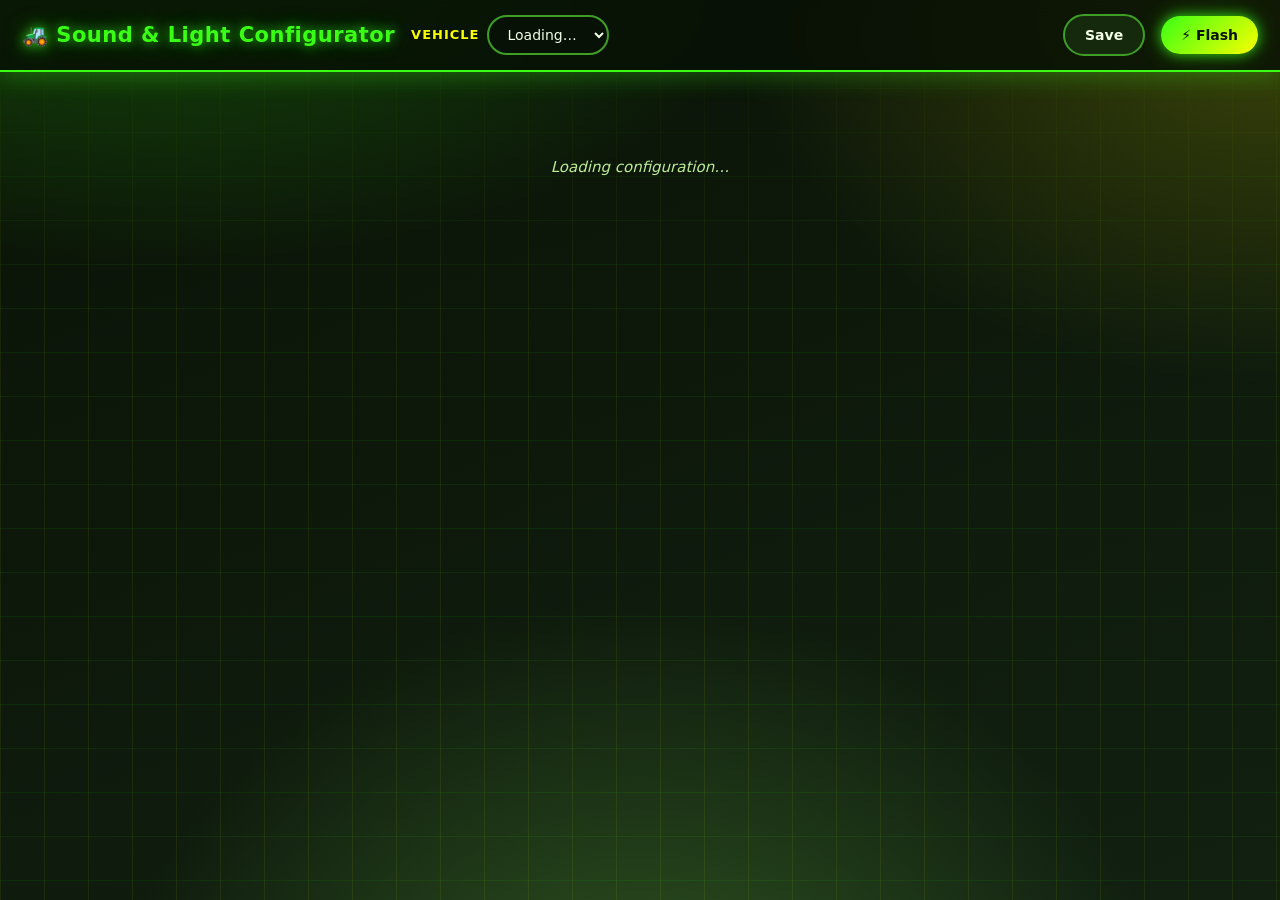
==== web/index.html @ 30f2c3ab "Modern browser UI + WebSerial flashing, neon theme, firmware tweaks UI / flashing: - Rewrote the con" ====
<!DOCTYPE html>
<html lang="en">
<head>
<meta charset="utf-8">
<meta name="viewport" content="width=device-width, initial-scale=1">
<title>DIYGuy999 Sound &amp; Light — Configurator</title>
<link rel="icon" href="data:,">
<link rel="stylesheet" href="/web/styles.css">
</head>
<body>
<header>
  <div class="brand">🚜 Sound &amp; Light Configurator</div>
  <div class="veh">
    <label for="vehicleSel">Vehicle</label>
    <select id="vehicleSel"><option>Loading…</option></select>
  </div>
  <div class="spacer"></div>
  <span id="dirty" class="dirty"></span>
  <button id="saveBtn">Save</button>
  <button id="flashBtnTop" class="primary">⚡ Flash</button>
</header>

<nav id="tabs"></nav>
<main id="content">
  <div class="empty">Loading configuration…</div>
</main>

<input type="file" id="importFile" accept=".h" style="display:none">
<input type="file" id="wavFile" accept=".wav,audio/*" style="display:none">
<div id="modal"></div>
<div id="toast"></div>

<script type="module" src="/web/app.js"></script>
</body>
</html>
---- web/styles.css ----
/* ============================================================
   90s NEON BUBBLE THEME  —  DIYGuy999 Configurator
   neon green + neon yellow on dark green-black
   ============================================================ */
:root {
  --bg0: #0a1206;
  --bg1: #112011;
  --panel: rgba(18, 38, 12, .72);
  --panel2: rgba(28, 56, 18, .55);
  --line: #3f9f24;
  --text: #f3ffe6;
  --muted: #bdec97;

  --green: #39ff14;
  --green2: #8fff5a;
  --yellow: #faff00;
  --yellow2: #ffd000;
  --cyan: #00f0ff;
  --pink: #ff2e97;

  --ok: #39ff14;
  --err: #ff3b6b;
  --work: #00f0ff;

  --glow-green: 0 0 12px rgba(57,255,20,.7), 0 0 24px rgba(57,255,20,.35);
  --glow-yellow: 0 0 12px rgba(250,255,0,.7), 0 0 24px rgba(250,255,0,.35);
  --radius: 22px;
}
* { box-sizing: border-box; }
html, body { margin: 0; height: 100%; }
body {
  color: var(--text);
  font: 15px/1.55 "Trebuchet MS", "Comic Sans MS", "Segoe UI", system-ui, sans-serif;
  display: flex; flex-direction: column;
  background:
    radial-gradient(1100px 600px at 12% -10%, rgba(57,255,20,.26), transparent 60%),
    radial-gradient(1000px 700px at 100% 0%, rgba(250,255,0,.20), transparent 55%),
    radial-gradient(900px 800px at 50% 120%, rgba(143,255,90,.26), transparent 60%),
    linear-gradient(160deg, var(--bg0), var(--bg1));
  background-attachment: fixed;
}
/* retro grid overlay */
body::before {
  content: ""; position: fixed; inset: 0; z-index: -1; pointer-events: none;
  background-image:
    linear-gradient(rgba(57,255,20,.08) 1px, transparent 1px),
    linear-gradient(90deg, rgba(250,255,0,.07) 1px, transparent 1px);
  background-size: 44px 44px;
  mask-image: linear-gradient(transparent, #000 35%);
}

h1, h2, .brand { font-family: "Comic Sans MS", "Trebuchet MS", system-ui, sans-serif; }

/* ---- Header ---- */
header {
  display: flex; align-items: center; gap: 16px; flex-wrap: wrap;
  padding: 14px 22px; position: sticky; top: 0; z-index: 10;
  background: rgba(8, 16, 6, .82); backdrop-filter: blur(8px);
  border-bottom: 2px solid var(--green);
  box-shadow: 0 4px 24px rgba(57,255,20,.30);
}
.brand {
  font-size: 21px; font-weight: 700; white-space: nowrap;
  color: var(--green); text-shadow: var(--glow-green); letter-spacing: .5px;
}
.veh { display: flex; align-items: center; gap: 8px; }
.veh label { color: var(--yellow); font-size: 13px; font-weight: 700; text-transform: uppercase; letter-spacing: 1px; }
.spacer { flex: 1; }
.dirty { color: var(--yellow); font-size: 13px; font-weight: 700; text-shadow: var(--glow-yellow); }
.legacy-link { color: var(--muted); font-size: 13px; text-decoration: none; padding: 7px 11px; border-radius: 999px; border: 2px solid transparent; }
.legacy-link:hover { color: var(--yellow); border-color: var(--yellow); box-shadow: var(--glow-yellow); }

select, input[type=number], input[type=text] {
  background: rgba(8,16,6,.7); color: var(--text);
  border: 2px solid var(--line); border-radius: 999px;
  padding: 9px 14px; font-size: 14px; font-family: inherit;
}
select:focus, input:focus { outline: none; border-color: var(--green); box-shadow: var(--glow-green); }
select { max-width: 280px; }

button {
  border: 0; border-radius: 999px; padding: 11px 20px; font-size: 14px; font-weight: 700;
  cursor: pointer; color: var(--text); font-family: inherit;
  background: rgba(28,56,18,.6); border: 2px solid var(--line);
  transition: transform .08s, box-shadow .15s, filter .15s;
}
button:hover:not(:disabled) { box-shadow: var(--glow-green); transform: translateY(-1px); border-color: var(--green); }
button:active:not(:disabled) { transform: translateY(1px) scale(.98); }
button:disabled { opacity: .4; cursor: not-allowed; }
button.primary {
  color: #0a1206; border: 0;
  background: linear-gradient(135deg, var(--green), var(--yellow));
  box-shadow: var(--glow-green);
}
button.primary:hover:not(:disabled) { box-shadow: 0 0 18px rgba(57,255,20,.9), 0 0 34px rgba(250,255,0,.55); }

/* ---- Tabs ---- */
nav {
  display: flex; gap: 8px; overflow-x: auto; padding: 12px 18px;
}
nav button.tab {
  background: rgba(18,38,12,.55); border: 2px solid var(--line);
  border-radius: 999px; color: var(--muted); white-space: nowrap; padding: 9px 17px; font-weight: 700;
}
nav button.tab:hover { color: var(--text); border-color: var(--yellow); box-shadow: var(--glow-yellow); }
nav button.tab.active {
  color: #0a1206; border-color: transparent;
  background: linear-gradient(135deg, var(--green), var(--yellow));
  box-shadow: var(--glow-green);
}

/* ---- Content ---- */
main { flex: 1; overflow: auto; padding: 24px; }
.tabpane { max-width: 940px; margin: 0 auto; }
.pane-title { font-size: 26px; margin: 0 0 4px; color: var(--yellow); text-shadow: var(--glow-yellow); }
.pane-sub { color: var(--muted); margin: 0 0 20px; font-size: 13px; font-style: italic; }

.ctrl {
  display: grid; grid-template-columns: 1fr auto; align-items: center; gap: 10px 18px;
  padding: 15px 18px; border: 2px solid var(--line); border-radius: var(--radius);
  background: var(--panel); margin-bottom: 12px; backdrop-filter: blur(4px);
  transition: border-color .15s, box-shadow .15s, transform .1s;
}
.ctrl:hover { border-color: var(--green); box-shadow: 0 0 16px rgba(57,255,20,.28); transform: translateY(-1px); }
.ctrl .meta { min-width: 0; }
.ctrl .name { font-weight: 700; color: var(--green2); }
.ctrl .desc { color: var(--muted); font-size: 12.5px; }
.ctrl .input { display: flex; align-items: center; gap: 14px; justify-self: end; }
.ctrl .val {
  min-width: 64px; text-align: center; color: #0a1206; font-weight: 800; font-variant-numeric: tabular-nums;
  background: var(--yellow); border-radius: 999px; padding: 3px 10px; box-shadow: var(--glow-yellow);
}
input[type=range] {
  width: 230px; height: 10px; -webkit-appearance: none; appearance: none;
  background: linear-gradient(90deg, var(--green), var(--yellow)); border-radius: 999px; outline: none;
}
input[type=range]::-webkit-slider-thumb {
  -webkit-appearance: none; appearance: none; width: 26px; height: 26px; border-radius: 50%;
  background: radial-gradient(circle at 35% 30%, #fff, var(--green)); border: 2px solid var(--yellow);
  box-shadow: var(--glow-green); cursor: pointer;
}
input[type=range]::-moz-range-thumb {
  width: 24px; height: 24px; border-radius: 50%; background: var(--green);
  border: 2px solid var(--yellow); box-shadow: var(--glow-green); cursor: pointer;
}

/* toggle switch */
.switch { position: relative; width: 58px; height: 30px; }
.switch input { opacity: 0; width: 0; height: 0; }
.slider-ui {
  position: absolute; inset: 0; background: rgba(8,16,6,.8); border: 2px solid var(--line);
  border-radius: 999px; transition: .2s; cursor: pointer;
}
.slider-ui::before {
  content: ""; position: absolute; height: 22px; width: 22px; left: 3px; top: 2px;
  background: var(--muted); border-radius: 50%; transition: .25s;
}
.switch input:checked + .slider-ui {
  background: linear-gradient(135deg, var(--green), var(--yellow)); border-color: transparent; box-shadow: var(--glow-green);
}
.switch input:checked + .slider-ui::before { transform: translateX(28px); background: #0a1206; box-shadow: 0 0 8px #fff; }

.empty { color: var(--muted); padding: 36px; text-align: center; font-style: italic; }

/* ---- Cards / Flash / generic ---- */
.card {
  background: var(--panel); border: 2px solid var(--line); border-radius: var(--radius);
  padding: 20px; margin-bottom: 16px; backdrop-filter: blur(4px);
}
.row { display: flex; gap: 12px; flex-wrap: wrap; align-items: center; }
.steps { color: var(--muted); font-size: 13.5px; margin: 0 0 16px; padding-left: 18px; }
.warn { color: var(--yellow); font-weight: 700; }
.status {
  margin-top: 14px; padding: 12px 16px; border-radius: 16px; font-size: 14px; font-weight: 700;
  background: rgba(8,16,6,.6); border: 2px solid var(--line); color: var(--muted);
}
.status.ok { color: var(--ok); border-color: var(--ok); box-shadow: 0 0 14px rgba(57,255,20,.4); }
.status.err { color: var(--err); border-color: var(--err); box-shadow: 0 0 14px rgba(255,59,107,.4); }
.status.work { color: var(--work); border-color: var(--work); box-shadow: 0 0 14px rgba(0,240,255,.4); }
.progress { height: 14px; background: rgba(8,16,6,.8); border-radius: 999px; overflow: hidden; margin-top: 14px; border: 2px solid var(--line); }
.progress > div { height: 100%; width: 0; background: linear-gradient(90deg, var(--green), var(--yellow), var(--green2)); transition: width .2s; box-shadow: var(--glow-green); }
pre.log {
  background: rgba(4,10,2,.85); border: 2px solid var(--line); border-radius: 16px; padding: 16px;
  height: 300px; overflow: auto; margin: 0; font: 12.5px/1.45 "Cascadia Code", Consolas, monospace;
  color: var(--green2); white-space: pre-wrap;
}
label.opt { color: var(--muted); display: flex; align-items: center; gap: 8px; font-size: 14px; font-weight: 700; }

/* vehicle action toolbar */
.toolbar { display: flex; gap: 10px; flex-wrap: wrap; margin-bottom: 18px; }
.toolbar button { font-size: 13px; padding: 9px 15px; }
.chip {
  display: inline-flex; align-items: center; gap: 6px; padding: 6px 12px; border-radius: 999px;
  background: var(--panel2); border: 2px solid var(--yellow); color: var(--yellow); font-size: 13px; font-weight: 700;
}

/* sound forge */
.sound-grid { display: grid; grid-template-columns: repeat(auto-fill, minmax(200px, 1fr)); gap: 10px; }
.sound-cat { margin: 0 0 8px; color: var(--yellow); font-weight: 800; text-transform: uppercase; letter-spacing: 1px; font-size: 13px; }
.sound-item {
  display: flex; align-items: center; justify-content: space-between; gap: 8px;
  padding: 10px 12px; border: 2px solid var(--line); border-radius: 16px; background: var(--panel); font-size: 13px;
}
.sound-item:hover { border-color: var(--green); }
.sound-item .nm { overflow: hidden; text-overflow: ellipsis; white-space: nowrap; }
.mini { padding: 6px 12px; font-size: 12px; }

/* ---- Modal (sound picker) ---- */
.modal-bg {
  position: fixed; inset: 0; z-index: 40; display: flex; align-items: center; justify-content: center;
  background: rgba(4,10,2,.78); backdrop-filter: blur(3px); padding: 20px;
}
.modal {
  width: 100%; max-width: 560px; max-height: 84vh; display: flex; flex-direction: column;
  background: linear-gradient(160deg, #0e1c0a, #122011);
  border: 2px solid var(--green); border-radius: var(--radius); box-shadow: var(--glow-green); overflow: hidden;
}
.modal-head { display: flex; align-items: center; gap: 12px; padding: 16px 18px; border-bottom: 2px solid var(--line); }
.modal-head h3 { margin: 0; font-size: 18px; color: var(--yellow); text-shadow: var(--glow-yellow); flex: 1; }
.modal-x { padding: 6px 12px; }
.modal-body { padding: 16px 18px; overflow: auto; }
.modal-foot { padding: 14px 18px; border-top: 2px solid var(--line); display: flex; gap: 10px; flex-wrap: wrap; align-items: center; }
.snd-list { display: flex; flex-direction: column; gap: 8px; margin-top: 12px; }
.snd { display: flex; align-items: center; gap: 10px; padding: 9px 12px; border: 2px solid var(--line); border-radius: 14px; background: var(--panel); }
.snd:hover { border-color: var(--green); }
.snd .nm { flex: 1; overflow: hidden; text-overflow: ellipsis; white-space: nowrap; font-size: 13px; }
.snd .tag { font-size: 10px; color: var(--bg0); background: var(--green2); border-radius: 999px; padding: 2px 7px; font-weight: 800; }
.search {
  width: 100%; background: rgba(8,16,6,.7); color: var(--text);
  border: 2px solid var(--line); border-radius: 999px; padding: 10px 16px; font-size: 14px; font-family: inherit;
}
.search:focus { outline: none; border-color: var(--green); box-shadow: var(--glow-green); }
.filter-row { display: flex; align-items: center; gap: 10px; margin-top: 10px; }
.muted-sm { color: var(--muted); font-size: 12px; }
.hidden { display: none !important; }
.hint-row { color: var(--muted); font-size: 12.5px; font-style: italic; margin: 14px 0 0; }

/* ---- Toast ---- */
#toast {
  position: fixed; bottom: 26px; left: 50%; transform: translateX(-50%) translateY(20px);
  background: rgba(8,16,6,.95); border: 2px solid var(--green); color: var(--text);
  padding: 13px 22px; border-radius: 999px; font-size: 14px; font-weight: 700; opacity: 0; pointer-events: none;
  transition: opacity .2s, transform .2s; z-index: 50; max-width: 90vw; box-shadow: var(--glow-green);
}
#toast.show { opacity: 1; transform: translateX(-50%) translateY(0); }
#toast.ok { border-color: var(--green); box-shadow: var(--glow-green); color: var(--green); }
#toast.err { border-color: var(--err); box-shadow: 0 0 20px rgba(255,59,107,.6); color: var(--err); }
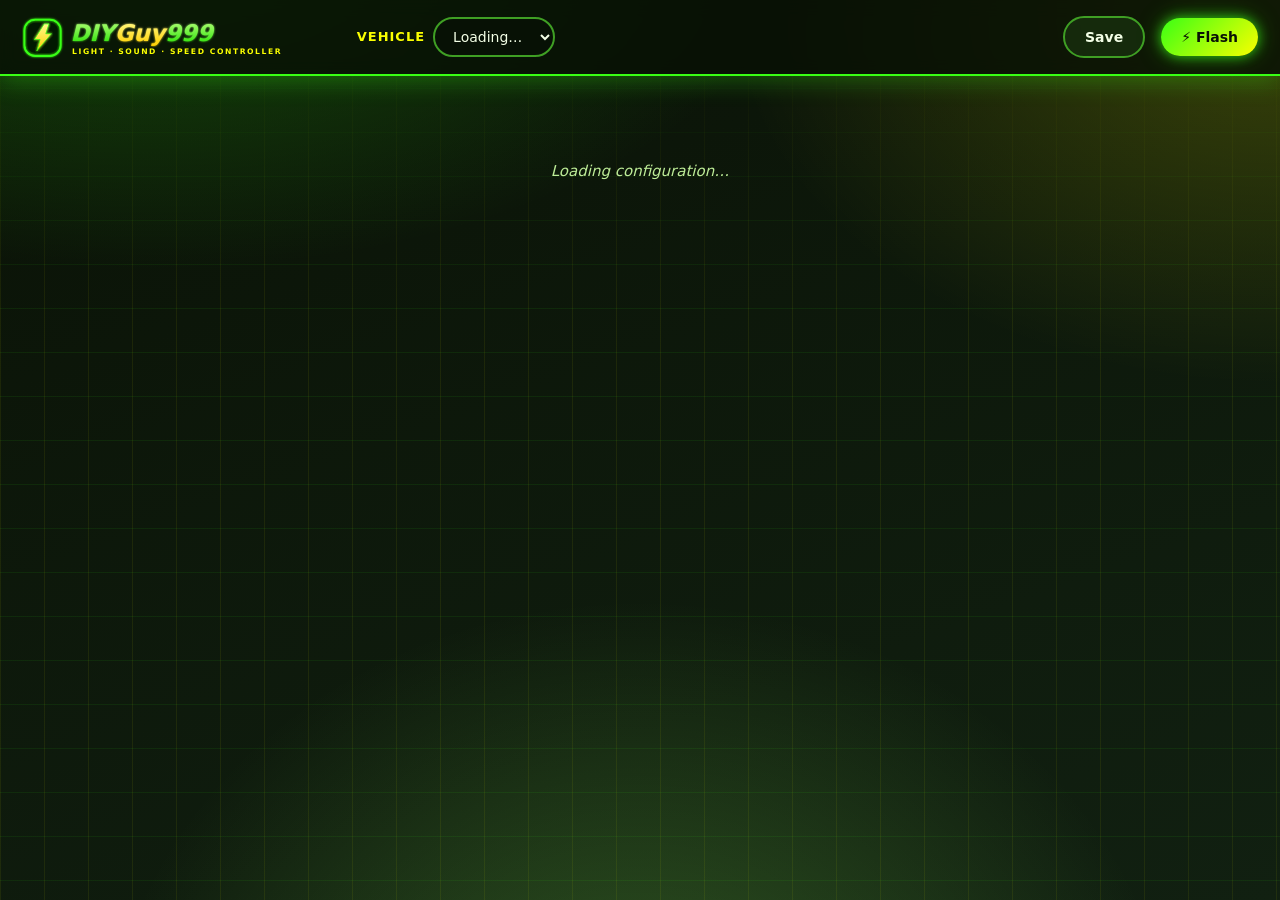
==== commit ba428d2f: "Add neon SVG logo in the header (DIYGuy999 · Light Sound Speed Controller) Replaces the plain header" ====
--- a/web/index.html
+++ b/web/index.html
@@ -3,13 +3,38 @@
 <head>
 <meta charset="utf-8">
 <meta name="viewport" content="width=device-width, initial-scale=1">
-<title>DIYGuy999 Sound &amp; Light — Configurator</title>
+<title>The DIYGuy999 · Light · Sound · Speed Controller</title>
 <link rel="icon" href="data:,">
 <link rel="stylesheet" href="/web/styles.css">
 </head>
 <body>
 <header>
-  <div class="brand">🚜 Sound &amp; Light Configurator</div>
+  <div class="brand">
+    <svg class="logo" viewBox="0 0 388 56" role="img" aria-label="The DIYGuy999 Light Sound and Speed Controller">
+      <defs>
+        <linearGradient id="lgGreen" x1="0" y1="0" x2="0" y2="1">
+          <stop offset="0" stop-color="#b6ff7a"/><stop offset="1" stop-color="#22e000"/>
+        </linearGradient>
+        <linearGradient id="lgYellow" x1="0" y1="0" x2="0" y2="1">
+          <stop offset="0" stop-color="#fffb8a"/><stop offset="1" stop-color="#ffcf00"/>
+        </linearGradient>
+        <filter id="lglow" x="-30%" y="-50%" width="160%" height="200%">
+          <feGaussianBlur stdDeviation="1.5" result="b"/>
+          <feMerge><feMergeNode in="b"/><feMergeNode in="SourceGraphic"/></feMerge>
+        </filter>
+      </defs>
+      <!-- bolt emblem -->
+      <g filter="url(#lglow)">
+        <rect x="3" y="7" width="44" height="44" rx="13" fill="rgba(10,22,8,.55)" stroke="#39ff14" stroke-width="2.5"/>
+        <path d="M27 12 L15 31 h7 l-4 14 18-21 h-7 l4-12 z" fill="url(#lgYellow)" stroke="#39ff14" stroke-width="1"/>
+      </g>
+      <!-- wordmark -->
+      <g filter="url(#lglow)" font-family="'Comic Sans MS','Trebuchet MS',system-ui,sans-serif" font-weight="800" font-style="italic">
+        <text x="59" y="33" font-size="28" fill="url(#lgGreen)">DIY<tspan fill="url(#lgYellow)">Guy</tspan>999</text>
+      </g>
+      <text x="61" y="49" font-family="'Trebuchet MS',system-ui,sans-serif" font-size="9.3" letter-spacing="1.9" font-weight="700" fill="#faff00">LIGHT &#183; SOUND &#183; SPEED CONTROLLER</text>
+    </svg>
+  </div>
   <div class="veh">
     <label for="vehicleSel">Vehicle</label>
     <select id="vehicleSel"><option>Loading…</option></select>
--- a/web/styles.css
+++ b/web/styles.css
@@ -59,10 +59,8 @@
   border-bottom: 2px solid var(--green);
   box-shadow: 0 4px 24px rgba(57,255,20,.30);
 }
-.brand {
-  font-size: 21px; font-weight: 700; white-space: nowrap;
-  color: var(--green); text-shadow: var(--glow-green); letter-spacing: .5px;
-}
+.brand { display: flex; align-items: center; }
+.logo { display: block; height: 46px; width: auto; max-width: 58vw; }
 .veh { display: flex; align-items: center; gap: 8px; }
 .veh label { color: var(--yellow); font-size: 13px; font-weight: 700; text-transform: uppercase; letter-spacing: 1px; }
 .spacer { flex: 1; }
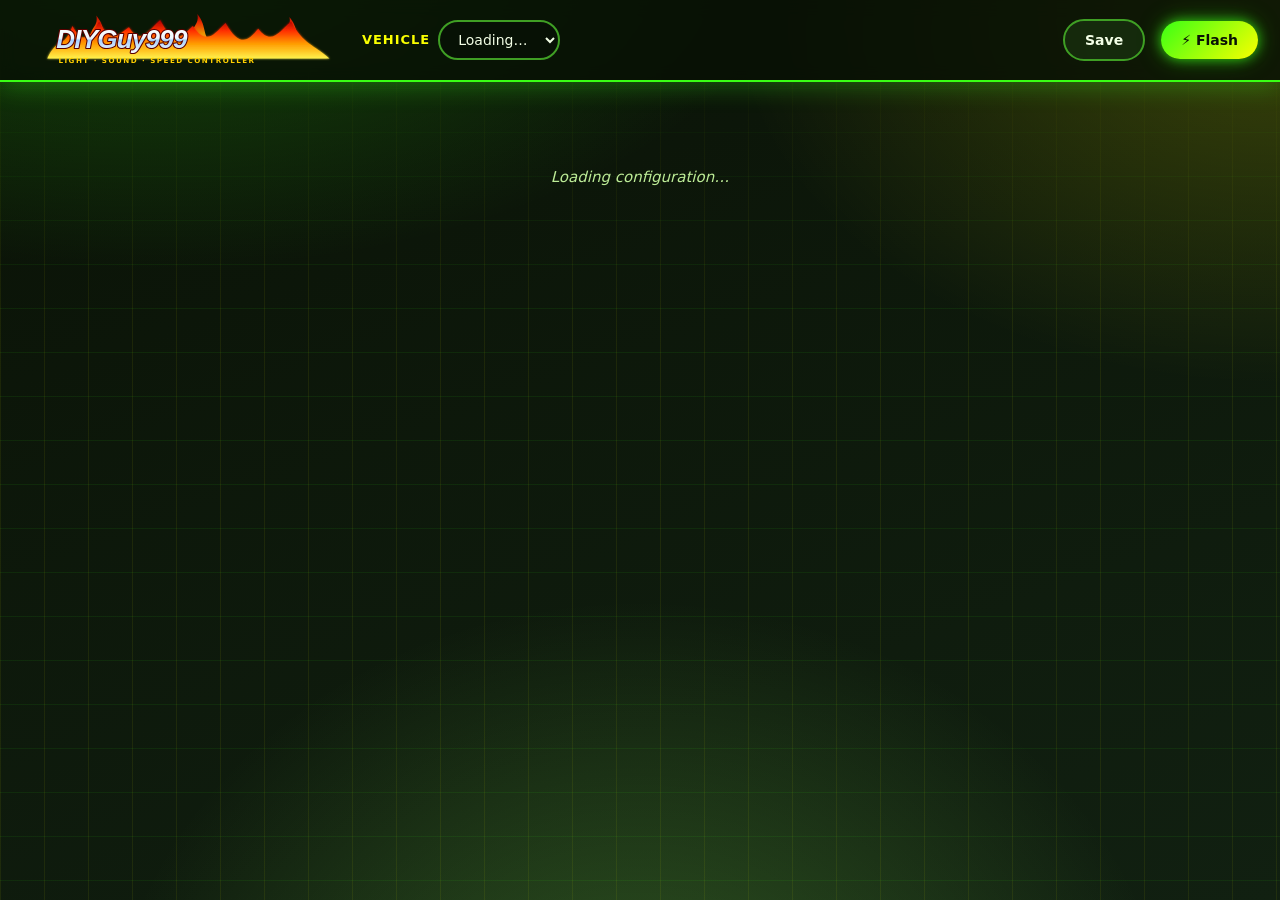
==== commit 8c9a570f: "Logo: 90s NASCAR flames — chrome DIYGuy999 over a hot-rod flame band Co-Authored-By: Claude Opus 4.8" ====
--- a/web/index.html
+++ b/web/index.html
@@ -10,29 +10,34 @@
 <body>
 <header>
   <div class="brand">
-    <svg class="logo" viewBox="0 0 388 56" role="img" aria-label="The DIYGuy999 Light Sound and Speed Controller">
+    <svg class="logo" viewBox="0 0 436 70" role="img" aria-label="The DIYGuy999 Light Sound and Speed Controller">
       <defs>
-        <linearGradient id="lgGreen" x1="0" y1="0" x2="0" y2="1">
-          <stop offset="0" stop-color="#b6ff7a"/><stop offset="1" stop-color="#22e000"/>
+        <linearGradient id="flame" x1="0" y1="1" x2="0" y2="0">
+          <stop offset="0" stop-color="#fff24d"/>
+          <stop offset=".38" stop-color="#ff9d00"/>
+          <stop offset=".72" stop-color="#ff2e00"/>
+          <stop offset="1" stop-color="#a80000"/>
         </linearGradient>
-        <linearGradient id="lgYellow" x1="0" y1="0" x2="0" y2="1">
-          <stop offset="0" stop-color="#fffb8a"/><stop offset="1" stop-color="#ffcf00"/>
+        <linearGradient id="chrome" x1="0" y1="0" x2="0" y2="1">
+          <stop offset="0" stop-color="#ffffff"/>
+          <stop offset=".47" stop-color="#eef8ff"/>
+          <stop offset=".53" stop-color="#a6d1ff"/>
+          <stop offset="1" stop-color="#ffffff"/>
         </linearGradient>
-        <filter id="lglow" x="-30%" y="-50%" width="160%" height="200%">
-          <feGaussianBlur stdDeviation="1.5" result="b"/>
+        <filter id="fglow" x="-15%" y="-40%" width="130%" height="200%">
+          <feGaussianBlur stdDeviation="1.2" result="b"/>
           <feMerge><feMergeNode in="b"/><feMergeNode in="SourceGraphic"/></feMerge>
         </filter>
       </defs>
-      <!-- bolt emblem -->
-      <g filter="url(#lglow)">
-        <rect x="3" y="7" width="44" height="44" rx="13" fill="rgba(10,22,8,.55)" stroke="#39ff14" stroke-width="2.5"/>
-        <path d="M27 12 L15 31 h7 l-4 14 18-21 h-7 l4-12 z" fill="url(#lgYellow)" stroke="#39ff14" stroke-width="1"/>
-      </g>
-      <!-- wordmark -->
-      <g filter="url(#lglow)" font-family="'Comic Sans MS','Trebuchet MS',system-ui,sans-serif" font-weight="800" font-style="italic">
-        <text x="59" y="33" font-size="28" fill="url(#lgGreen)">DIY<tspan fill="url(#lgYellow)">Guy</tspan>999</text>
-      </g>
-      <text x="61" y="49" font-family="'Trebuchet MS',system-ui,sans-serif" font-size="9.3" letter-spacing="1.9" font-weight="700" fill="#faff00">LIGHT &#183; SOUND &#183; SPEED CONTROLLER</text>
+      <!-- tall licking tongues behind the text -->
+      <path fill="url(#flame)" opacity=".92" d="M96 40 C86 18 104 20 100 2 C112 16 108 30 116 34 Z M232 40 C222 16 240 18 236 0 C248 14 244 30 252 34 Z M356 42 C346 20 364 22 360 4 C372 18 368 32 376 36 Z"/>
+      <!-- main flame band -->
+      <path filter="url(#fglow)" fill="url(#flame)" d="M34 60 C48 30 56 48 68 16 C82 44 92 30 104 10 C120 42 130 28 144 18 C160 44 170 22 186 8 C204 44 216 30 230 16 C248 44 260 26 274 12 C292 44 304 38 318 20 C336 44 348 22 362 10 C380 42 392 40 414 60 Z"/>
+      <!-- wordmark: chrome with dark outline, sitting over the flames -->
+      <text x="46" y="46" font-family="'Arial Black',Impact,'Trebuchet MS',sans-serif" font-size="35" font-weight="900" font-style="italic" letter-spacing="-1"
+            fill="url(#chrome)" stroke="#5a0000" stroke-width="2.8" paint-order="stroke" stroke-linejoin="round">DIYGuy999</text>
+      <!-- tagline -->
+      <text x="49" y="66" font-family="'Arial Narrow','Trebuchet MS',system-ui,sans-serif" font-size="9.6" letter-spacing="2" font-weight="700" fill="#ffcf00">LIGHT &#183; SOUND &#183; SPEED CONTROLLER</text>
     </svg>
   </div>
   <div class="veh">
--- a/web/styles.css
+++ b/web/styles.css
@@ -60,7 +60,7 @@
   box-shadow: 0 4px 24px rgba(57,255,20,.30);
 }
 .brand { display: flex; align-items: center; }
-.logo { display: block; height: 46px; width: auto; max-width: 58vw; }
+.logo { display: block; height: 52px; width: auto; max-width: 60vw; }
 .veh { display: flex; align-items: center; gap: 8px; }
 .veh label { color: var(--yellow); font-size: 13px; font-weight: 700; text-transform: uppercase; letter-spacing: 1px; }
 .spacer { flex: 1; }
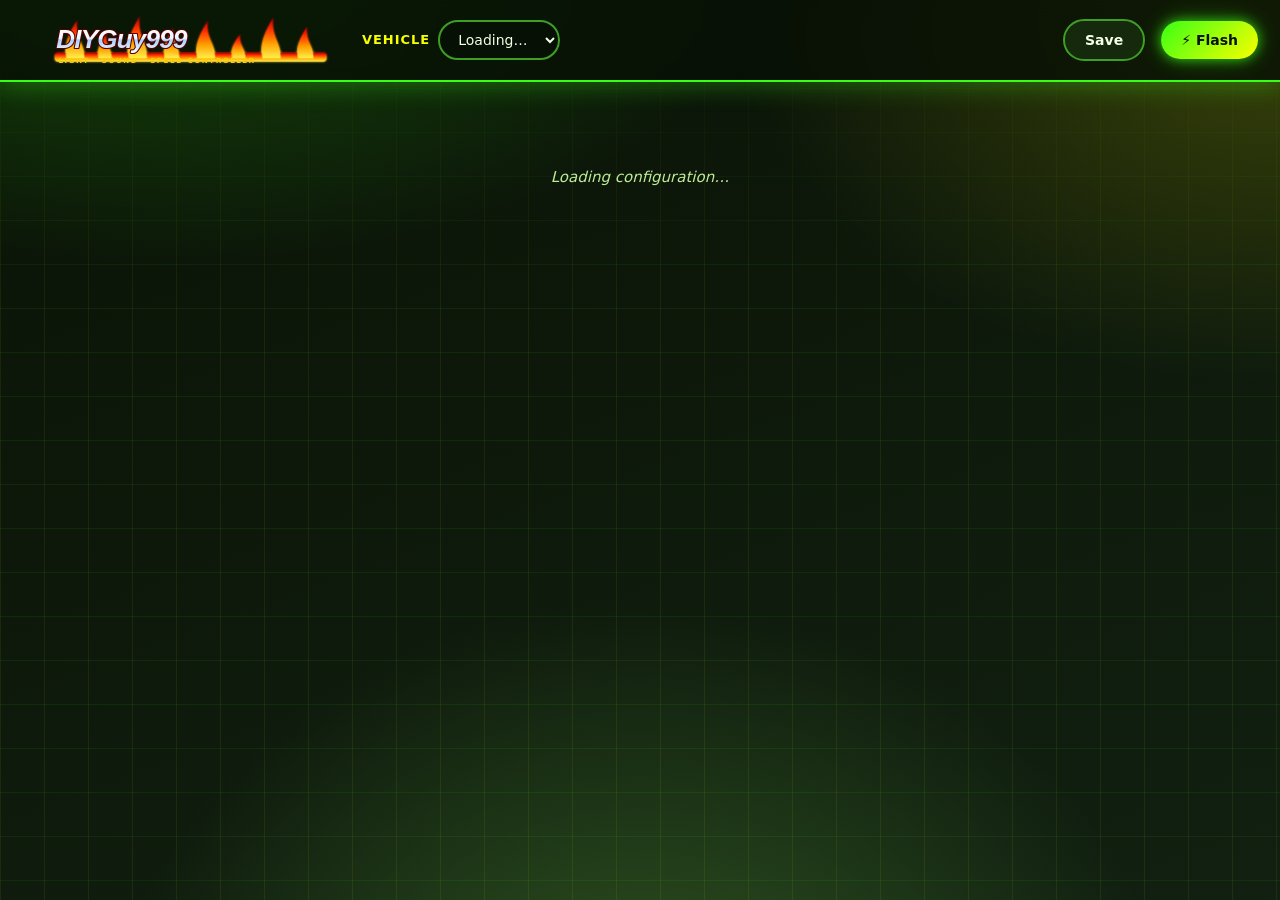
==== commit da75ac2d: "Logo: real pointed flame tongues (not a wavy blob) Co-Authored-By: Claude Opus 4.8 (1M context) <nor" ====
--- a/web/index.html
+++ b/web/index.html
@@ -29,10 +29,18 @@
           <feMerge><feMergeNode in="b"/><feMergeNode in="SourceGraphic"/></feMerge>
         </filter>
       </defs>
-      <!-- tall licking tongues behind the text -->
-      <path fill="url(#flame)" opacity=".92" d="M96 40 C86 18 104 20 100 2 C112 16 108 30 116 34 Z M232 40 C222 16 240 18 236 0 C248 14 244 30 252 34 Z M356 42 C346 20 364 22 360 4 C372 18 368 32 376 36 Z"/>
-      <!-- main flame band -->
-      <path filter="url(#fglow)" fill="url(#flame)" d="M34 60 C48 30 56 48 68 16 C82 44 92 30 104 10 C120 42 130 28 144 18 C160 44 170 22 186 8 C204 44 216 30 230 16 C248 44 260 26 274 12 C292 44 304 38 318 20 C336 44 348 22 362 10 C380 42 392 40 414 60 Z"/>
+      <!-- flames: pointed tongues licking up from a base band -->
+      <g fill="url(#flame)" filter="url(#fglow)">
+        <rect x="44" y="52" width="366" height="12" rx="5"/>
+        <path d="M-11,0 C-15,-15 -8,-27 2,-43 C-2,-24 12,-17 11,0 Z" transform="translate(72,60) scale(1.1,1.2)"/>
+        <path d="M-11,0 C-15,-15 -8,-27 2,-43 C-2,-24 12,-17 11,0 Z" transform="translate(112,60) scale(.82,.78)"/>
+        <path d="M-11,0 C-15,-15 -8,-27 2,-43 C-2,-24 12,-17 11,0 Z" transform="translate(156,60) scale(1.12,1.32)"/>
+        <path d="M-11,0 C-15,-15 -8,-27 2,-43 C-2,-24 12,-17 11,0 Z" transform="translate(202,60) scale(.9,.95)"/>
+        <path d="M-11,0 C-15,-15 -8,-27 2,-43 C-2,-24 12,-17 11,0 Z" transform="translate(248,60) scale(1.1,1.18)"/>
+        <path d="M-11,0 C-15,-15 -8,-27 2,-43 C-2,-24 12,-17 11,0 Z" transform="translate(292,60) scale(.82,.76)"/>
+        <path d="M-11,0 C-15,-15 -8,-27 2,-43 C-2,-24 12,-17 11,0 Z" transform="translate(336,60) scale(1.12,1.28)"/>
+        <path d="M-11,0 C-15,-15 -8,-27 2,-43 C-2,-24 12,-17 11,0 Z" transform="translate(382,60) scale(.95,1)"/>
+      </g>
       <!-- wordmark: chrome with dark outline, sitting over the flames -->
       <text x="46" y="46" font-family="'Arial Black',Impact,'Trebuchet MS',sans-serif" font-size="35" font-weight="900" font-style="italic" letter-spacing="-1"
             fill="url(#chrome)" stroke="#5a0000" stroke-width="2.8" paint-order="stroke" stroke-linejoin="round">DIYGuy999</text>
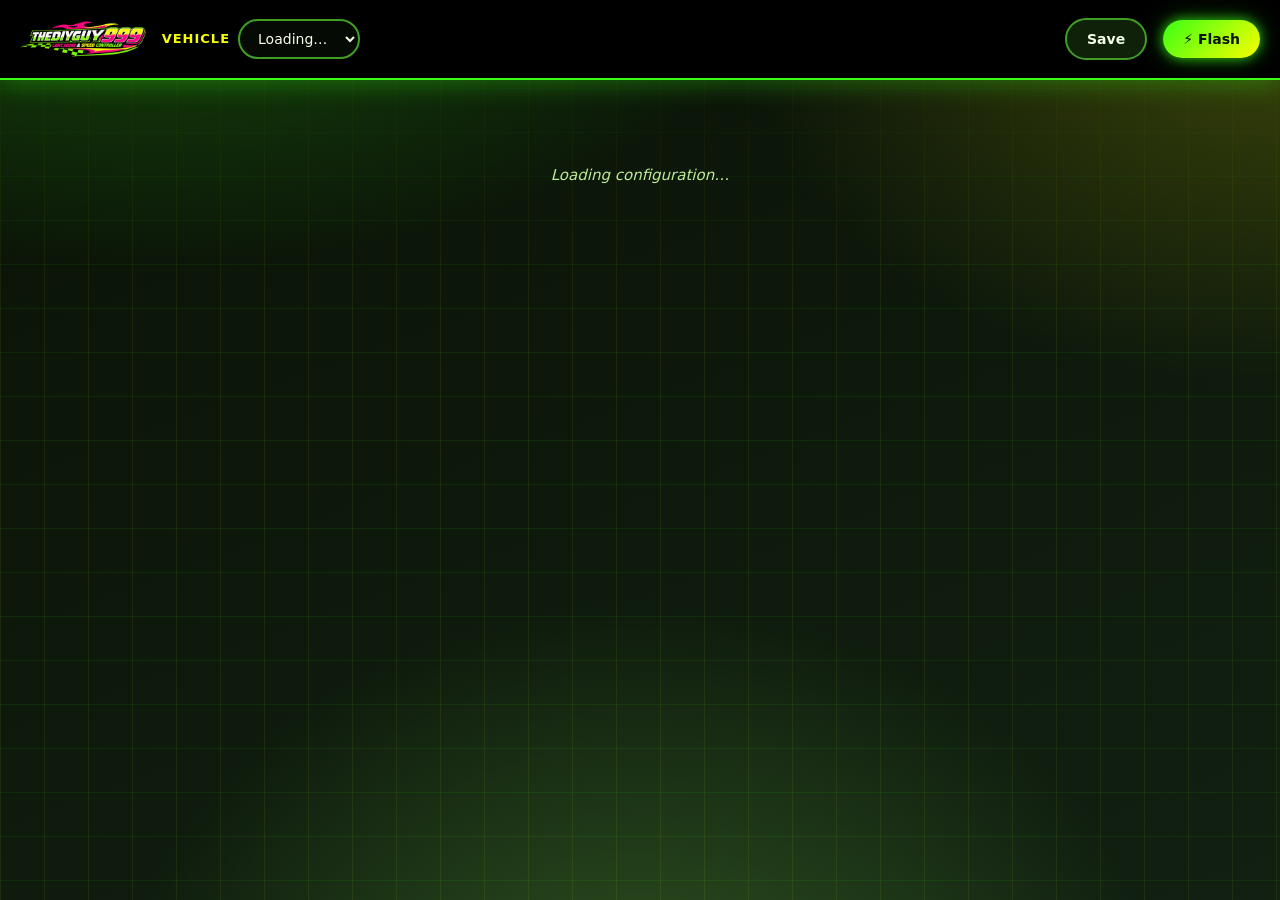
==== commit 11de34b6: "Use the official THEDIYGUY999 logo image in the header Replaces the hand-drawn SVG with the real log" ====
--- a/web/index.html
+++ b/web/index.html
@@ -10,43 +10,7 @@
 <body>
 <header>
   <div class="brand">
-    <svg class="logo" viewBox="0 0 436 70" role="img" aria-label="The DIYGuy999 Light Sound and Speed Controller">
-      <defs>
-        <linearGradient id="flame" x1="0" y1="1" x2="0" y2="0">
-          <stop offset="0" stop-color="#fff24d"/>
-          <stop offset=".38" stop-color="#ff9d00"/>
-          <stop offset=".72" stop-color="#ff2e00"/>
-          <stop offset="1" stop-color="#a80000"/>
-        </linearGradient>
-        <linearGradient id="chrome" x1="0" y1="0" x2="0" y2="1">
-          <stop offset="0" stop-color="#ffffff"/>
-          <stop offset=".47" stop-color="#eef8ff"/>
-          <stop offset=".53" stop-color="#a6d1ff"/>
-          <stop offset="1" stop-color="#ffffff"/>
-        </linearGradient>
-        <filter id="fglow" x="-15%" y="-40%" width="130%" height="200%">
-          <feGaussianBlur stdDeviation="1.2" result="b"/>
-          <feMerge><feMergeNode in="b"/><feMergeNode in="SourceGraphic"/></feMerge>
-        </filter>
-      </defs>
-      <!-- flames: pointed tongues licking up from a base band -->
-      <g fill="url(#flame)" filter="url(#fglow)">
-        <rect x="44" y="52" width="366" height="12" rx="5"/>
-        <path d="M-11,0 C-15,-15 -8,-27 2,-43 C-2,-24 12,-17 11,0 Z" transform="translate(72,60) scale(1.1,1.2)"/>
-        <path d="M-11,0 C-15,-15 -8,-27 2,-43 C-2,-24 12,-17 11,0 Z" transform="translate(112,60) scale(.82,.78)"/>
-        <path d="M-11,0 C-15,-15 -8,-27 2,-43 C-2,-24 12,-17 11,0 Z" transform="translate(156,60) scale(1.12,1.32)"/>
-        <path d="M-11,0 C-15,-15 -8,-27 2,-43 C-2,-24 12,-17 11,0 Z" transform="translate(202,60) scale(.9,.95)"/>
-        <path d="M-11,0 C-15,-15 -8,-27 2,-43 C-2,-24 12,-17 11,0 Z" transform="translate(248,60) scale(1.1,1.18)"/>
-        <path d="M-11,0 C-15,-15 -8,-27 2,-43 C-2,-24 12,-17 11,0 Z" transform="translate(292,60) scale(.82,.76)"/>
-        <path d="M-11,0 C-15,-15 -8,-27 2,-43 C-2,-24 12,-17 11,0 Z" transform="translate(336,60) scale(1.12,1.28)"/>
-        <path d="M-11,0 C-15,-15 -8,-27 2,-43 C-2,-24 12,-17 11,0 Z" transform="translate(382,60) scale(.95,1)"/>
-      </g>
-      <!-- wordmark: chrome with dark outline, sitting over the flames -->
-      <text x="46" y="46" font-family="'Arial Black',Impact,'Trebuchet MS',sans-serif" font-size="35" font-weight="900" font-style="italic" letter-spacing="-1"
-            fill="url(#chrome)" stroke="#5a0000" stroke-width="2.8" paint-order="stroke" stroke-linejoin="round">DIYGuy999</text>
-      <!-- tagline -->
-      <text x="49" y="66" font-family="'Arial Narrow','Trebuchet MS',system-ui,sans-serif" font-size="9.6" letter-spacing="2" font-weight="700" fill="#ffcf00">LIGHT &#183; SOUND &#183; SPEED CONTROLLER</text>
-    </svg>
+    <img class="logo" src="/web/logo.jpg" alt="TheDIYGuy999 — Light, Sound &amp; Speed Controller">
   </div>
   <div class="veh">
     <label for="vehicleSel">Vehicle</label>
--- a/web/styles.css
+++ b/web/styles.css
@@ -54,13 +54,13 @@
 /* ---- Header ---- */
 header {
   display: flex; align-items: center; gap: 16px; flex-wrap: wrap;
-  padding: 14px 22px; position: sticky; top: 0; z-index: 10;
-  background: rgba(8, 16, 6, .82); backdrop-filter: blur(8px);
+  padding: 10px 20px; position: sticky; top: 0; z-index: 10;
+  background: #000; /* matches the logo's black background so it blends seamlessly */
   border-bottom: 2px solid var(--green);
   box-shadow: 0 4px 24px rgba(57,255,20,.30);
 }
 .brand { display: flex; align-items: center; }
-.logo { display: block; height: 52px; width: auto; max-width: 60vw; }
+.logo { display: block; height: 58px; width: auto; max-width: 64vw; }
 .veh { display: flex; align-items: center; gap: 8px; }
 .veh label { color: var(--yellow); font-size: 13px; font-weight: 700; text-transform: uppercase; letter-spacing: 1px; }
 .spacer { flex: 1; }
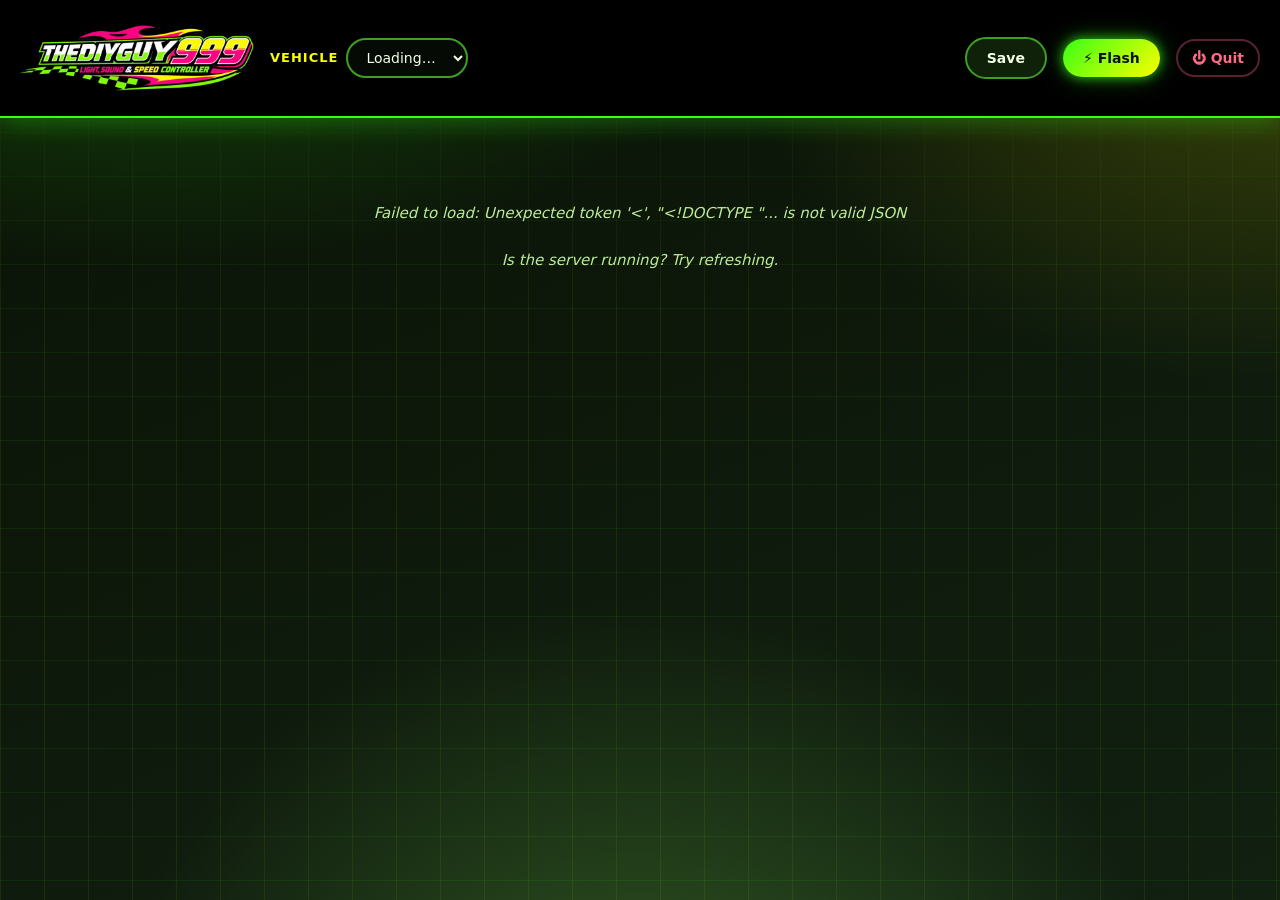
==== commit cbdddaa7: "No terminal window: build Windows app windowless + add in-UI Quit button - Windows exe now built wit" ====
--- a/web/index.html
+++ b/web/index.html
@@ -20,6 +20,7 @@
   <span id="dirty" class="dirty"></span>
   <button id="saveBtn">Save</button>
   <button id="flashBtnTop" class="primary">⚡ Flash</button>
+  <button id="quitBtn" class="quit" title="Close the app">⏻ Quit</button>
 </header>
 
 <nav id="tabs"></nav>
--- a/web/styles.css
+++ b/web/styles.css
@@ -54,13 +54,13 @@
 /* ---- Header ---- */
 header {
   display: flex; align-items: center; gap: 16px; flex-wrap: wrap;
-  padding: 10px 20px; position: sticky; top: 0; z-index: 10;
+  padding: 4px 20px; position: sticky; top: 0; z-index: 10;
   background: #000; /* matches the logo's black background so it blends seamlessly */
   border-bottom: 2px solid var(--green);
   box-shadow: 0 4px 24px rgba(57,255,20,.30);
 }
 .brand { display: flex; align-items: center; }
-.logo { display: block; height: 58px; width: auto; max-width: 64vw; }
+.logo { display: block; height: 108px; width: auto; max-width: 72vw; }
 .veh { display: flex; align-items: center; gap: 8px; }
 .veh label { color: var(--yellow); font-size: 13px; font-weight: 700; text-transform: uppercase; letter-spacing: 1px; }
 .spacer { flex: 1; }
@@ -91,6 +91,8 @@
   box-shadow: var(--glow-green);
 }
 button.primary:hover:not(:disabled) { box-shadow: 0 0 18px rgba(57,255,20,.9), 0 0 34px rgba(250,255,0,.55); }
+button.quit { background: transparent; border-color: #5a2130; color: #ff6b81; padding: 9px 14px; }
+button.quit:hover:not(:disabled) { border-color: #ff4d6d; box-shadow: 0 0 14px rgba(255,77,109,.6); color: #ff4d6d; }
 
 /* ---- Tabs ---- */
 nav {
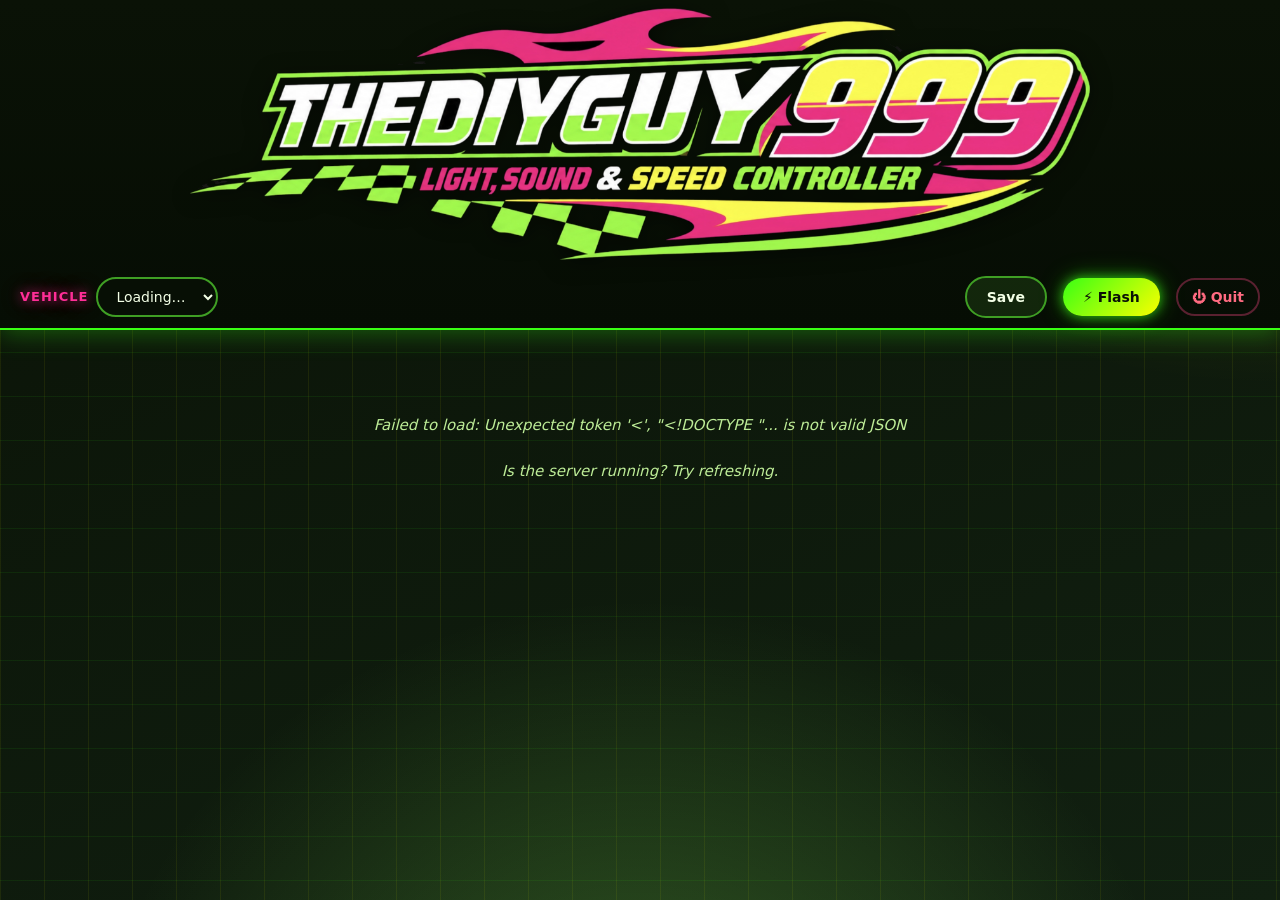
==== commit 20f4a580: "Transparent full-width logo, logo-pink headings, auto-close on tab close - Logo: removed the black b" ====
--- a/web/index.html
+++ b/web/index.html
@@ -10,7 +10,7 @@
 <body>
 <header>
   <div class="brand">
-    <img class="logo" src="/web/logo.jpg" alt="TheDIYGuy999 — Light, Sound &amp; Speed Controller">
+    <img class="logo" src="/web/logo.png" alt="TheDIYGuy999 — Light, Sound &amp; Speed Controller">
   </div>
   <div class="veh">
     <label for="vehicleSel">Vehicle</label>
--- a/web/styles.css
+++ b/web/styles.css
@@ -24,6 +24,7 @@
 
   --glow-green: 0 0 12px rgba(57,255,20,.7), 0 0 24px rgba(57,255,20,.35);
   --glow-yellow: 0 0 12px rgba(250,255,0,.7), 0 0 24px rgba(250,255,0,.35);
+  --glow-pink: 0 0 12px rgba(255,46,151,.75), 0 0 24px rgba(255,46,151,.4);
   --radius: 22px;
 }
 * { box-sizing: border-box; }
@@ -54,17 +55,20 @@
 /* ---- Header ---- */
 header {
   display: flex; align-items: center; gap: 16px; flex-wrap: wrap;
-  padding: 4px 20px; position: sticky; top: 0; z-index: 10;
-  background: #000; /* matches the logo's black background so it blends seamlessly */
+  padding: 8px 20px 10px; position: sticky; top: 0; z-index: 10;
+  /* dark green-black so the now-transparent logo blends into the app (no black box) */
+  background: linear-gradient(180deg, #0a1206, #060d04);
   border-bottom: 2px solid var(--green);
   box-shadow: 0 4px 24px rgba(57,255,20,.30);
 }
-.brand { display: flex; align-items: center; }
-.logo { display: block; height: 108px; width: auto; max-width: 72vw; }
+/* logo spans the full width of the header on its own row; controls sit below it */
+.brand { display: flex; align-items: center; justify-content: center; flex: 1 1 100%; }
+.logo { display: block; width: min(900px, 94vw); height: auto; max-width: 100%;
+        filter: drop-shadow(0 3px 10px rgba(0,0,0,.55)); }
 .veh { display: flex; align-items: center; gap: 8px; }
-.veh label { color: var(--yellow); font-size: 13px; font-weight: 700; text-transform: uppercase; letter-spacing: 1px; }
+.veh label { color: var(--pink); text-shadow: var(--glow-pink); font-size: 13px; font-weight: 700; text-transform: uppercase; letter-spacing: 1px; }
 .spacer { flex: 1; }
-.dirty { color: var(--yellow); font-size: 13px; font-weight: 700; text-shadow: var(--glow-yellow); }
+.dirty { color: var(--pink); font-size: 13px; font-weight: 700; text-shadow: var(--glow-pink); }
 .legacy-link { color: var(--muted); font-size: 13px; text-decoration: none; padding: 7px 11px; border-radius: 999px; border: 2px solid transparent; }
 .legacy-link:hover { color: var(--yellow); border-color: var(--yellow); box-shadow: var(--glow-yellow); }
 
@@ -112,7 +116,7 @@
 /* ---- Content ---- */
 main { flex: 1; overflow: auto; padding: 24px; }
 .tabpane { max-width: 940px; margin: 0 auto; }
-.pane-title { font-size: 26px; margin: 0 0 4px; color: var(--yellow); text-shadow: var(--glow-yellow); }
+.pane-title { font-size: 26px; margin: 0 0 4px; color: var(--pink); text-shadow: var(--glow-pink); }
 .pane-sub { color: var(--muted); margin: 0 0 20px; font-size: 13px; font-style: italic; }
 
 .ctrl {
@@ -196,7 +200,7 @@
 
 /* sound forge */
 .sound-grid { display: grid; grid-template-columns: repeat(auto-fill, minmax(200px, 1fr)); gap: 10px; }
-.sound-cat { margin: 0 0 8px; color: var(--yellow); font-weight: 800; text-transform: uppercase; letter-spacing: 1px; font-size: 13px; }
+.sound-cat { margin: 0 0 8px; color: var(--pink); text-shadow: var(--glow-pink); font-weight: 800; text-transform: uppercase; letter-spacing: 1px; font-size: 13px; }
 .sound-item {
   display: flex; align-items: center; justify-content: space-between; gap: 8px;
   padding: 10px 12px; border: 2px solid var(--line); border-radius: 16px; background: var(--panel); font-size: 13px;
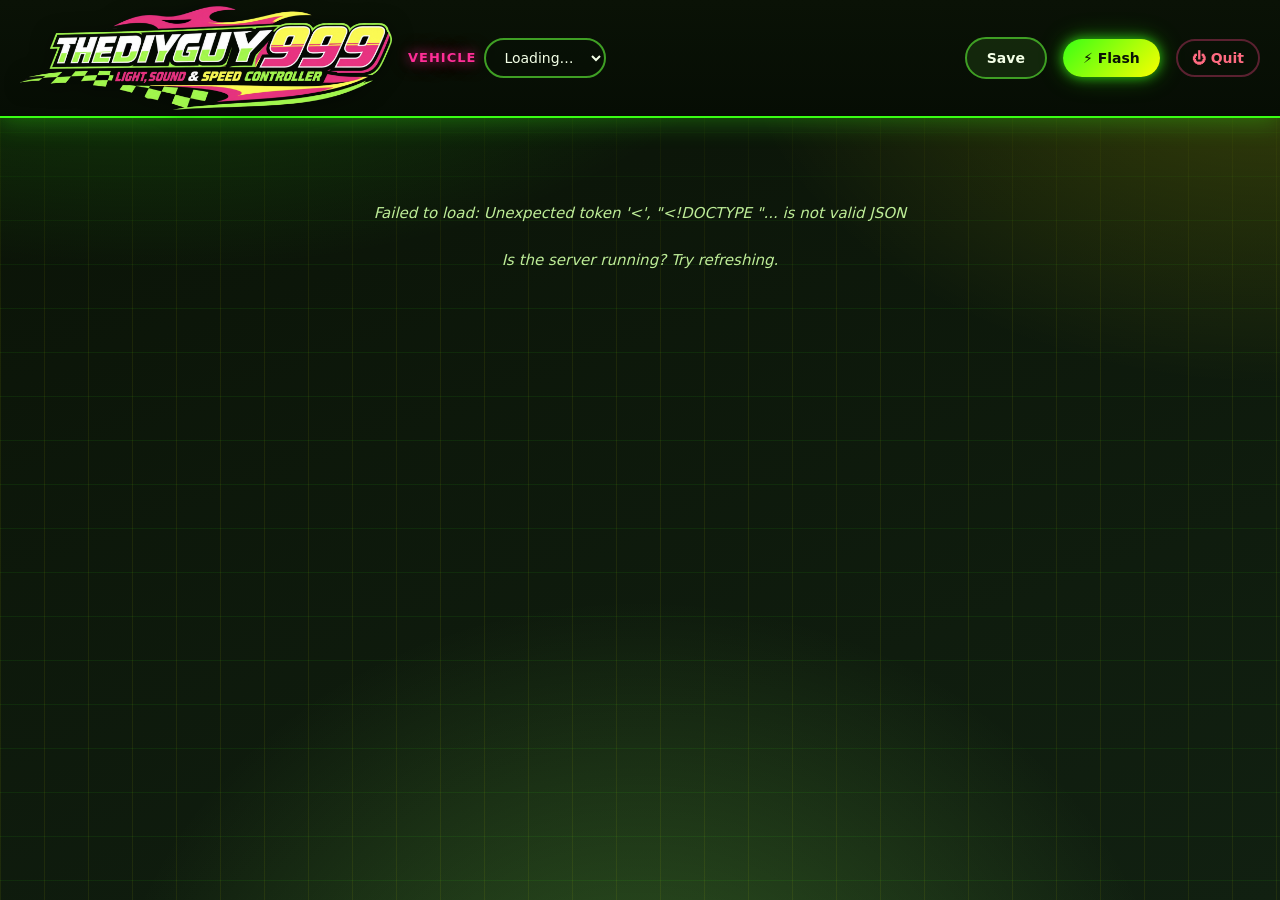
==== commit ef614604: "Use the logo as the app icon (browser favicon + Windows .exe icon) - Generate a square icon from the" ====
--- a/web/index.html
+++ b/web/index.html
@@ -4,7 +4,7 @@
 <meta charset="utf-8">
 <meta name="viewport" content="width=device-width, initial-scale=1">
 <title>The DIYGuy999 · Light · Sound · Speed Controller</title>
-<link rel="icon" href="data:,">
+<link rel="icon" type="image/png" href="/web/favicon.png">
 <link rel="stylesheet" href="/web/styles.css">
 </head>
 <body>
--- a/web/styles.css
+++ b/web/styles.css
@@ -55,15 +55,15 @@
 /* ---- Header ---- */
 header {
   display: flex; align-items: center; gap: 16px; flex-wrap: wrap;
-  padding: 8px 20px 10px; position: sticky; top: 0; z-index: 10;
+  padding: 6px 20px; position: sticky; top: 0; z-index: 10;
   /* dark green-black so the now-transparent logo blends into the app (no black box) */
   background: linear-gradient(180deg, #0a1206, #060d04);
   border-bottom: 2px solid var(--green);
   box-shadow: 0 4px 24px rgba(57,255,20,.30);
 }
-/* logo spans the full width of the header on its own row; controls sit below it */
-.brand { display: flex; align-items: center; justify-content: center; flex: 1 1 100%; }
-.logo { display: block; width: min(900px, 94vw); height: auto; max-width: 100%;
+/* logo sits inline in the header bar and fills it vertically */
+.brand { display: flex; align-items: center; }
+.logo { display: block; height: 104px; width: auto; max-width: 56vw;
         filter: drop-shadow(0 3px 10px rgba(0,0,0,.55)); }
 .veh { display: flex; align-items: center; gap: 8px; }
 .veh label { color: var(--pink); text-shadow: var(--glow-pink); font-size: 13px; font-weight: 700; text-transform: uppercase; letter-spacing: 1px; }
@@ -183,6 +183,18 @@
 .status.work { color: var(--work); border-color: var(--work); box-shadow: 0 0 14px rgba(0,240,255,.4); }
 .progress { height: 14px; background: rgba(8,16,6,.8); border-radius: 999px; overflow: hidden; margin-top: 14px; border: 2px solid var(--line); }
 .progress > div { height: 100%; width: 0; background: linear-gradient(90deg, var(--green), var(--yellow), var(--green2)); transition: width .2s; box-shadow: var(--glow-green); }
+/* "working…" animation while compiling (no real % yet) */
+#bar.indeterminate { width: 34%; transition: none; animation: barslide 1s ease-in-out infinite alternate; }
+@keyframes barslide { from { margin-left: 0; } to { margin-left: 66%; } }
+.logwrap { margin-top: 14px; }
+.logwrap > summary {
+  cursor: pointer; color: var(--muted); font-size: 13px; font-weight: 700;
+  padding: 8px 12px; border: 2px solid var(--line); border-radius: 999px;
+  display: inline-block; list-style: none; user-select: none;
+}
+.logwrap > summary::-webkit-details-marker { display: none; }
+.logwrap > summary:hover { color: var(--green2); border-color: var(--green); }
+.logwrap[open] > summary { margin-bottom: 12px; }
 pre.log {
   background: rgba(4,10,2,.85); border: 2px solid var(--line); border-radius: 16px; padding: 16px;
   height: 300px; overflow: auto; margin: 0; font: 12.5px/1.45 "Cascadia Code", Consolas, monospace;
